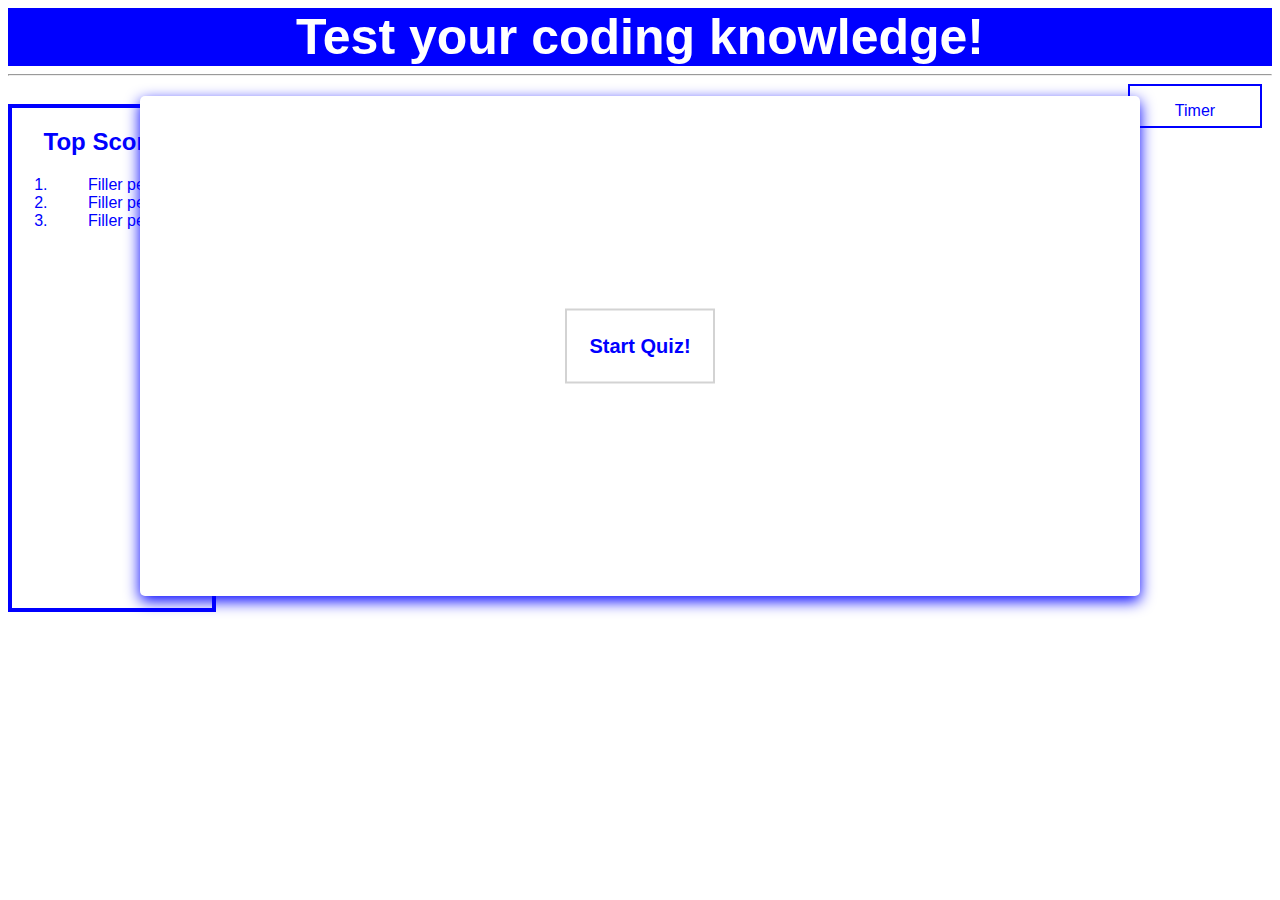
==== index.html @ d6bea00f "Basic styling done" ====
<!DOCTYPE html>
<html lang="en">
<head>
    <meta charset="UTF-8">
    <meta http-equiv="X-UA-Compatible" content="IE=edge">
    <meta name="viewport" content="width=device-width, initial-scale=1.0">
    <link rel="stylesheet" href="style.css">
    
    
    <title>Word Game</title>
</head>
<!--Create a heading stating the game and the instructions-->
<!--Create a button that begins the game-->
<!--Create area where question and possible answers can be displayed-->
<body>
<header>
    <h1>Test your coding knowledge!</h1>
    
</header>
<hr>
<section id = "timer">
    <p>Timer</p>
        <div id="counter"></div>
</section>

<section id="scoreboard">
        <h2>Top Scores!</h2>
        <ol>
            <li>Filler person</li>
            <li>Filler person</li>
            <li>Filler person</li>
        </ol>
</section>

<section id="maincontainer">

    <button id="quizstart">Start Quiz!</button>

    <div id="quiz" style="display: none">

        <div id="question"></div>
        <div id="choices">
            <div class="choice" id="A"></div>
            <div class="choice" id="B"></div>
            <div class="choice" id="C"></div>
        </div>
    </div>
    

</section>
   

</body>

<script src="script.js"></script>

</html>
---- style.css ----
*{
    background-color: white;
    font-family: 'Lucida Sans', 'Lucida Sans Regular', 'Lucida Grande', 'Lucida Sans Unicode', Geneva, Verdana, sans-serif;
    color: blue;
}

header h1{
    background-color: blue;
    color: white;
    display: flex;
    flex-wrap: wrap;
    justify-content: center;
    margin: auto;
    padding: 0;
    font-size: 50px;
    
}
hr{
    color: white;
}
#timer{
    float: right;
    text-align: center;
    justify-content: right;
    margin-right: 10px;
    background-color: white;
    height: 40px;
    width : 130px;
    border: 2px solid blue;
    position: relative;

}
#maincontainer{
    margin : 20px auto;
    background-color: white;
    height: 500px;
    width : 1000px;
    border-radius: 5px;
    box-shadow: 0px 5px 15px 0px;
    position: relative;
}
#scoreboard{
    float: left;
    text-align: center;
    justify-content: center;
    margin: 20px auto;
    background-color: white;
    height: 500px;
    width : 200px;
    border: 4px solid blue;
    position: relative;
}


#quizstart{
    font-size: 20px;
    font-weight: bolder;
    margin: 0;
    position: absolute;
    top: 50%;
    left: 50%;
    -ms-transform: translate(-50%, -50%);
    transform: translate(-50%, -50%);
    width: 150px;
    height: 75px;
    border : 2px solid lightgrey;
    text-align: center;
    cursor: pointer;
    color : blue;
}
#quizstart:hover{
    border: 2px solid blue;
}
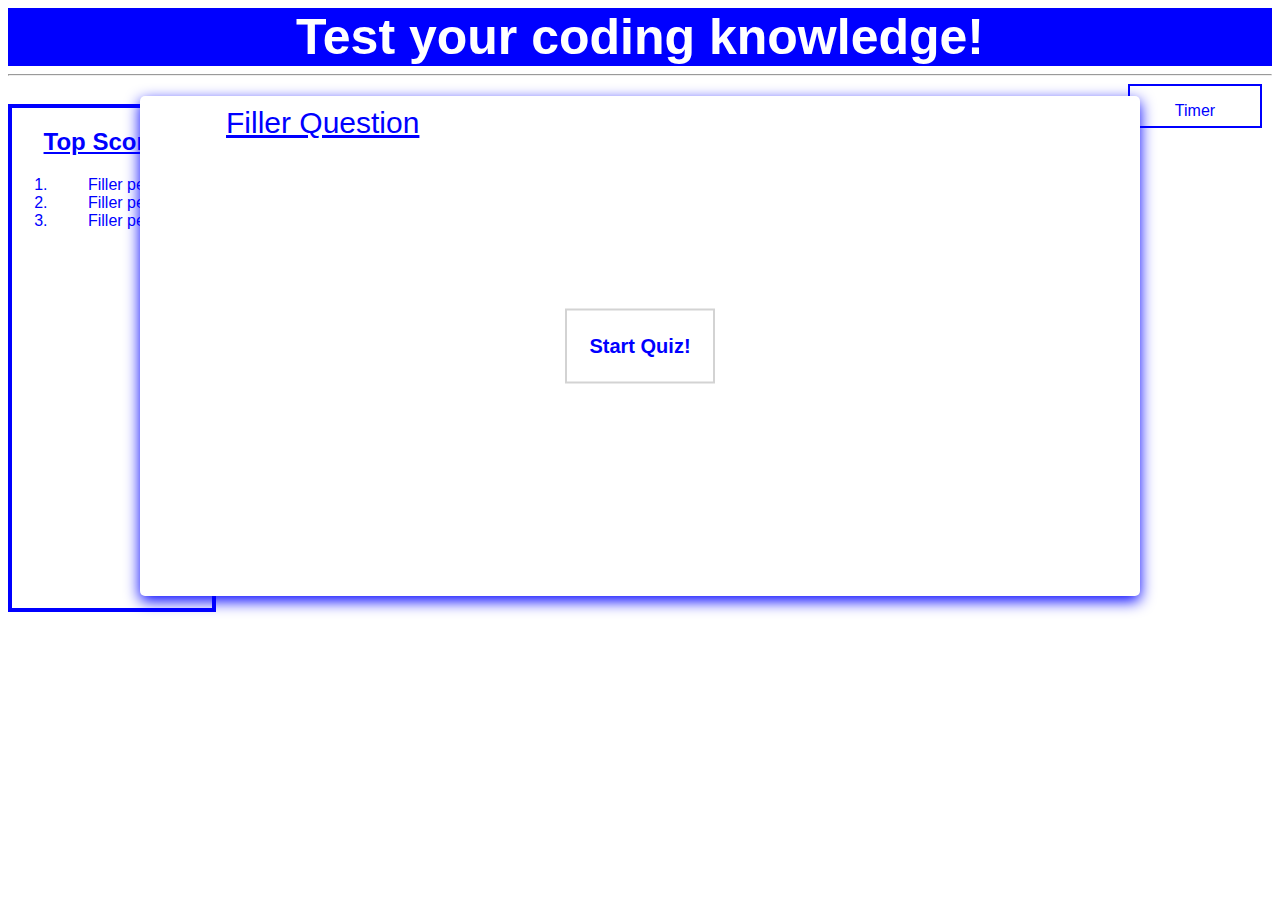
==== commit d5d3e0a8: "initial js, object containing questions and answers" ====
--- a/index.html
+++ b/index.html
@@ -12,6 +12,7 @@
 <!--Create a heading stating the game and the instructions-->
 <!--Create a button that begins the game-->
 <!--Create area where question and possible answers can be displayed-->
+<!--Create scoreboard area and timer area-->
 <body>
 <header>
     <h1>Test your coding knowledge!</h1>
@@ -26,9 +27,9 @@
 <section id="scoreboard">
         <h2>Top Scores!</h2>
         <ol>
-            <li>Filler person</li>
-            <li>Filler person</li>
-            <li>Filler person</li>
+            <li id="first">Filler person</li>
+            <li id="second">Filler person</li>
+            <li id="third">Filler person</li>
         </ol>
 </section>
 
@@ -36,15 +37,13 @@
 
     <button id="quizstart">Start Quiz!</button>
 
-    <div id="quiz" style="display: none">
-
-        <div id="question"></div>
+        <div id="question">Filler Question</div>
+        
         <div id="choices">
             <div class="choice" id="A"></div>
             <div class="choice" id="B"></div>
             <div class="choice" id="C"></div>
         </div>
-    </div>
     
 
 </section>
--- a/style.css
+++ b/style.css
@@ -39,6 +39,9 @@
     box-shadow: 0px 5px 15px 0px;
     position: relative;
 }
+h2{
+    text-decoration: underline;
+}
 #scoreboard{
     float: left;
     text-align: center;
@@ -71,3 +74,10 @@
 #quizstart:hover{
     border: 2px solid blue;
 }
+#question{
+    float: left;
+    font-size: 30px;
+    text-decoration: underline;
+    padding: 10px;
+
+}
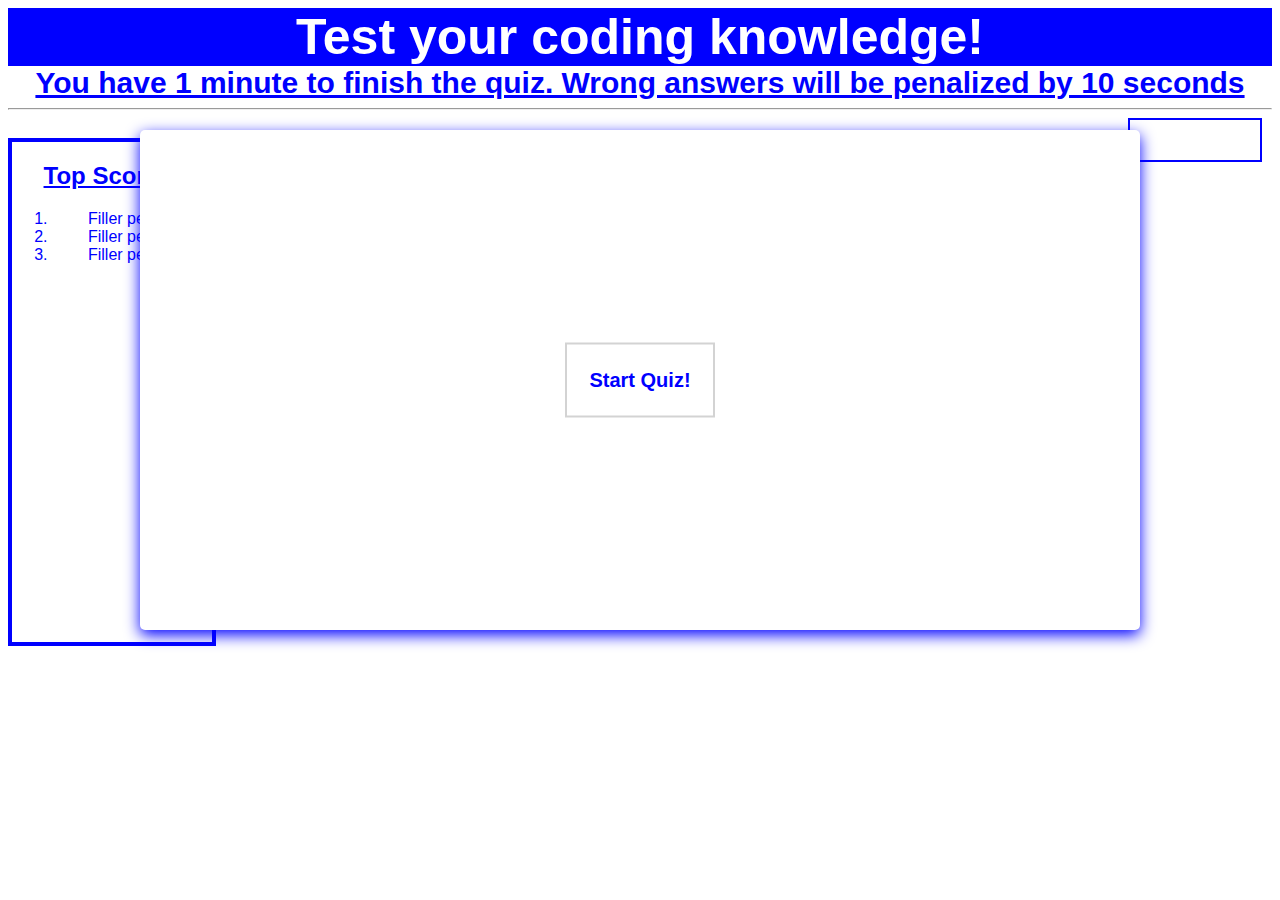
==== commit 371777be: "styling done, starting js next" ====
--- a/index.html
+++ b/index.html
@@ -7,7 +7,7 @@
     <link rel="stylesheet" href="style.css">
     
     
-    <title>Word Game</title>
+    <title>Code Quiz</title>
 </head>
 <!--Create a heading stating the game and the instructions-->
 <!--Create a button that begins the game-->
@@ -16,11 +16,11 @@
 <body>
 <header>
     <h1>Test your coding knowledge!</h1>
+    <h2 id = "instruct">You have 1 minute to finish the quiz. Wrong answers will be penalized by 10 seconds</h2>
     
 </header>
 <hr>
 <section id = "timer">
-    <p>Timer</p>
         <div id="counter"></div>
 </section>
 
@@ -35,22 +35,17 @@
 
 <section id="maincontainer">
 
-    <button id="quizstart">Start Quiz!</button>
 
-        <div id="question">Filler Question</div>
-        
-        <div id="choices">
-            <div class="choice" id="A"></div>
-            <div class="choice" id="B"></div>
-            <div class="choice" id="C"></div>
-        </div>
-    
+        <div id="question"></div>
+        <div id="choices"></div>
 
+        <button id="quizstart">Start Quiz!</button>
+            
 </section>
    
-
+<script src="script.js"></script>
 </body>
 
-<script src="script.js"></script>
+
 
 </html>--- a/style.css
+++ b/style.css
@@ -81,3 +81,35 @@
     padding: 10px;
 
 }
+#instruct{
+    color: blue;
+    display: flex;
+    flex-wrap: wrap;
+    justify-content: center;
+    margin: auto;
+    padding: 0;
+    font-size: 30px;
+
+}
+@media only screen and (max-width: 1000px) {
+    #maincontainer {
+      width: 75vw;
+    }
+  }
+  @media only screen and (max-width: 600px) {
+    #scoreboard {
+        display: none;
+    }
+  }
+  @media only screen and (max-width: 600px) {
+    #timer {
+        display: none;
+    }
+  }
+  @media only screen and (max-width: 600px) {
+    #quizstart {
+        font-size: 2vw;
+        width: 20vw;
+        height: 8vw;
+    }
+  }
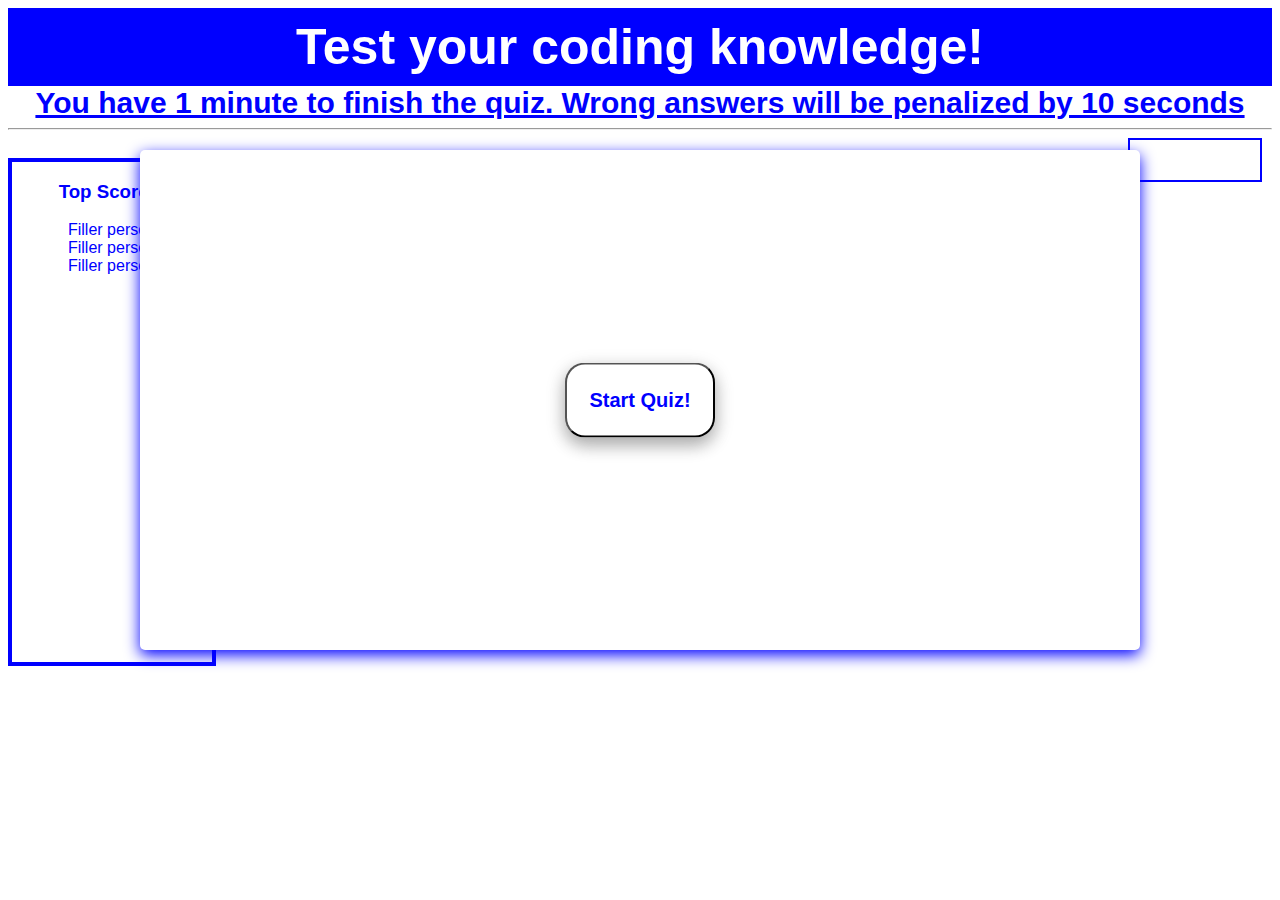
==== commit bb097e2c: "Button hidden onClick and questions/choices displaying and formatted" ====
--- a/index.html
+++ b/index.html
@@ -25,21 +25,20 @@
 </section>
 
 <section id="scoreboard">
-        <h2>Top Scores!</h2>
-        <ol>
-            <li id="first">Filler person</li>
-            <li id="second">Filler person</li>
-            <li id="third">Filler person</li>
-        </ol>
+        <h3>Top Scores!</h3>
+        <div>
+            <div id="score">Filler person</div>
+            <div id="score">Filler person</div>
+            <div id="score">Filler person</div>
+        </div>
 </section>
 
 <section id="maincontainer">
 
 
-        <div id="question"></div>
-        <div id="choices"></div>
+        <div id="questions"></div>
 
-        <button id="quizstart">Start Quiz!</button>
+        <button id="quizStart">Start Quiz!</button>
             
 </section>
    
--- a/style.css
+++ b/style.css
@@ -11,7 +11,7 @@
     flex-wrap: wrap;
     justify-content: center;
     margin: auto;
-    padding: 0;
+    padding: 10px;
     font-size: 50px;
     
 }
@@ -39,6 +39,7 @@
     box-shadow: 0px 5px 15px 0px;
     position: relative;
 }
+
 h2{
     text-decoration: underline;
 }
@@ -55,7 +56,7 @@
 }
 
 
-#quizstart{
+#quizStart{
     font-size: 20px;
     font-weight: bolder;
     margin: 0;
@@ -64,23 +65,19 @@
     left: 50%;
     -ms-transform: translate(-50%, -50%);
     transform: translate(-50%, -50%);
+    box-shadow: 0 8px 16px 0 rgba(0,0,0,0.2), 0 6px 20px 0 rgba(0,0,0,0.19);
     width: 150px;
     height: 75px;
-    border : 2px solid lightgrey;
+    border : 5% solid black;
+    border-radius: 20px;
     text-align: center;
     cursor: pointer;
     color : blue;
 }
-#quizstart:hover{
-    border: 2px solid blue;
+#quizStart:hover{
+    border: 3px solid blue;
 }
-#question{
-    float: left;
-    font-size: 30px;
-    text-decoration: underline;
-    padding: 10px;
 
-}
 #instruct{
     color: blue;
     display: flex;
@@ -90,6 +87,18 @@
     padding: 0;
     font-size: 30px;
 
+}
+
+#questions{
+    margin-top: 15px;
+    margin-left: 15px;
+    padding: 10px;
+    width: 80%;
+    font-size: 40px;
+    color: blue;
+}
+li{
+    list-style: lower-alpha;
 }
 @media only screen and (max-width: 1000px) {
     #maincontainer {
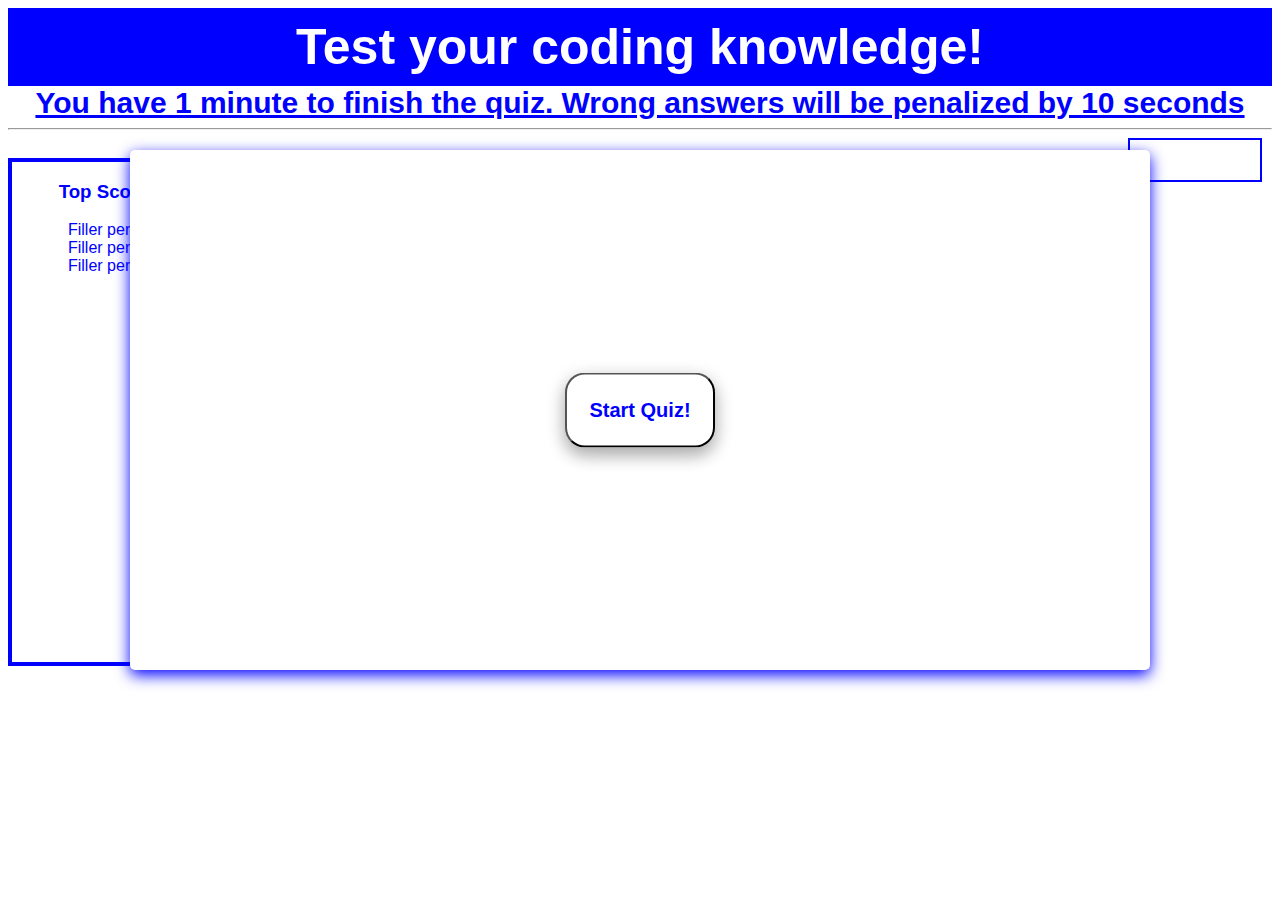
==== commit f8c47770: "onClick events are working, minor bug displaying choice that is clicked on" ====
--- a/index.html
+++ b/index.html
@@ -37,6 +37,7 @@
 
 
         <div id="questions"></div>
+        <!-- <ul id = "choices"></ul> -->
 
         <button id="quizStart">Start Quiz!</button>
             
--- a/style.css
+++ b/style.css
@@ -38,6 +38,11 @@
     border-radius: 5px;
     box-shadow: 0px 5px 15px 0px;
     position: relative;
+    font-family: monospace;
+    font-weight: bold;
+    padding: 10px;
+    font-size: 40px;
+    color: blue;
 }
 
 h2{
@@ -89,14 +94,6 @@
 
 }
 
-#questions{
-    margin-top: 15px;
-    margin-left: 15px;
-    padding: 10px;
-    width: 80%;
-    font-size: 40px;
-    color: blue;
-}
 li{
     list-style: lower-alpha;
 }
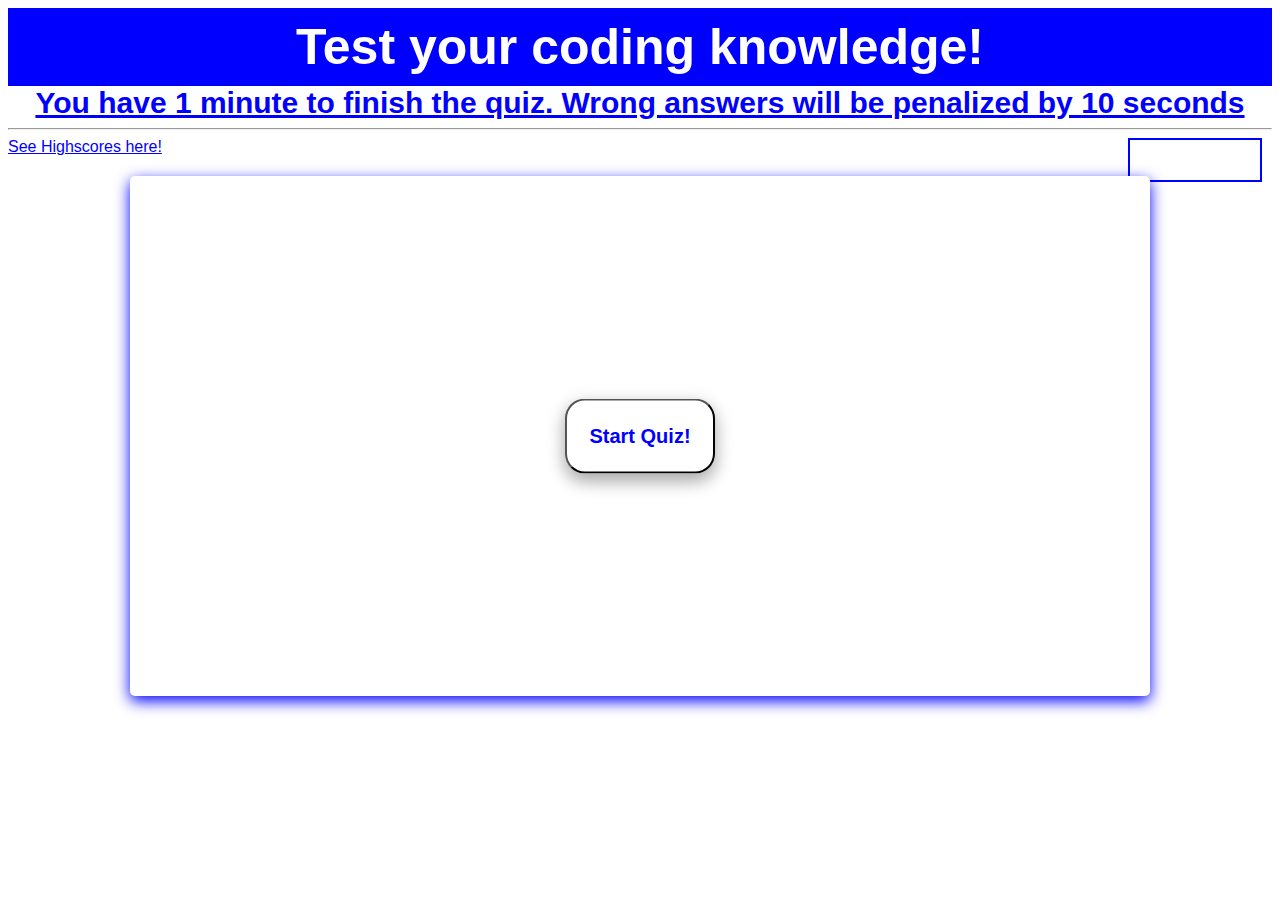
==== commit d18020a5: "high scores not working, created seperate html/js files for highscores" ====
--- a/index.html
+++ b/index.html
@@ -24,21 +24,11 @@
         <div id="counter"></div>
 </section>
 
-<section id="scoreboard">
-        <h3>Top Scores!</h3>
-        <div>
-            <div id="score">Filler person</div>
-            <div id="score">Filler person</div>
-            <div id="score">Filler person</div>
-        </div>
-</section>
+    <a href="highscores.html">See Highscores here!</a>
 
 <section id="maincontainer">
-
-
+    
         <div id="questions"></div>
-        <!-- <ul id = "choices"></ul> -->
-
         <button id="quizStart">Start Quiz!</button>
             
 </section>
--- a/style.css
+++ b/style.css
@@ -93,9 +93,16 @@
     font-size: 30px;
 
 }
+#score{
+    list-style-type: none;
+}
 
 li{
     list-style: lower-alpha;
+    padding: 10px;
+}
+li:hover{
+    cursor: pointer;
 }
 @media only screen and (max-width: 1000px) {
     #maincontainer {
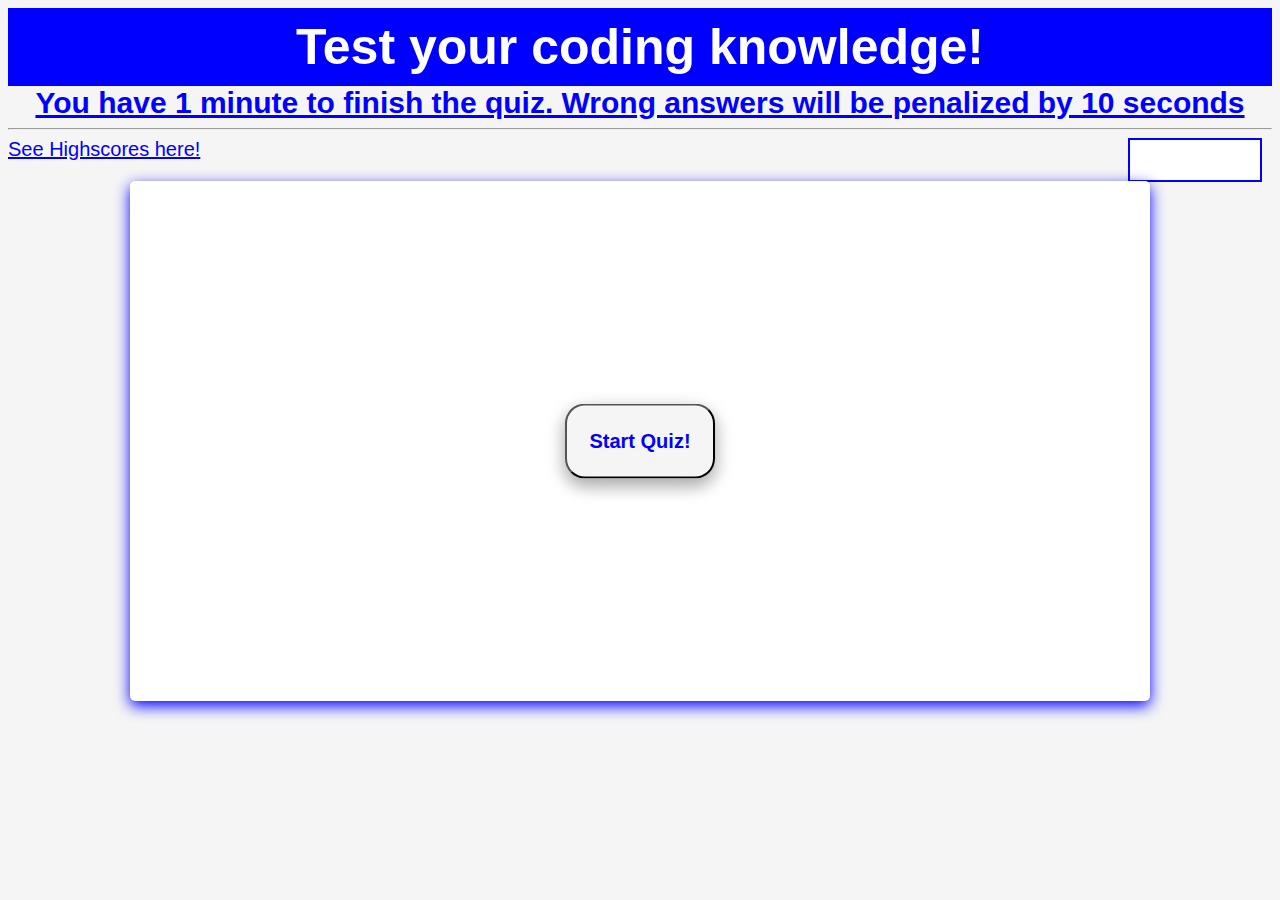
==== commit c503c17a: "styling changes and highscores formatting" ====
--- a/index.html
+++ b/index.html
@@ -5,8 +5,6 @@
     <meta http-equiv="X-UA-Compatible" content="IE=edge">
     <meta name="viewport" content="width=device-width, initial-scale=1.0">
     <link rel="stylesheet" href="style.css">
-    
-    
     <title>Code Quiz</title>
 </head>
 <!--Create a heading stating the game and the instructions-->
--- a/style.css
+++ b/style.css
@@ -1,5 +1,5 @@
 *{
-    background-color: white;
+    background-color: whitesmoke;
     font-family: 'Lucida Sans', 'Lucida Sans Regular', 'Lucida Grande', 'Lucida Sans Unicode', Geneva, Verdana, sans-serif;
     color: blue;
 }
@@ -48,18 +48,6 @@
 h2{
     text-decoration: underline;
 }
-#scoreboard{
-    float: left;
-    text-align: center;
-    justify-content: center;
-    margin: 20px auto;
-    background-color: white;
-    height: 500px;
-    width : 200px;
-    border: 4px solid blue;
-    position: relative;
-}
-
 
 #quizStart{
     font-size: 20px;
@@ -93,17 +81,52 @@
     font-size: 30px;
 
 }
-#score{
-    list-style-type: none;
-}
 
 li{
     list-style: lower-alpha;
     padding: 10px;
+    font-size: 35px;
 }
 li:hover{
     cursor: pointer;
 }
+#goBack {
+    font-size: 20px;
+    width: 100px;
+    height: 50px;
+    border : 5% solid black;
+    border-radius: 20px;
+    cursor: pointer;
+}
+#clear {
+    font-size: 20px;
+    width: 100px;
+    height: 50px;
+    border : 5% solid black;
+    border-radius: 20px;
+    cursor: pointer;
+}
+#hs {
+    font-size: 50px;
+    background-color: blue;
+    color: white;
+    display: flex;
+    flex-wrap: wrap;
+    justify-content: center;
+    margin: auto;
+    padding: 10px;
+    font-size: 50px;
+}
+#clear:hover{
+    border: 3px solid blue;
+}
+#goBack:hover{
+    border: 3px solid blue;
+}
+a {
+    font-size: 20px;
+}
+
 @media only screen and (max-width: 1000px) {
     #maincontainer {
       width: 75vw;
